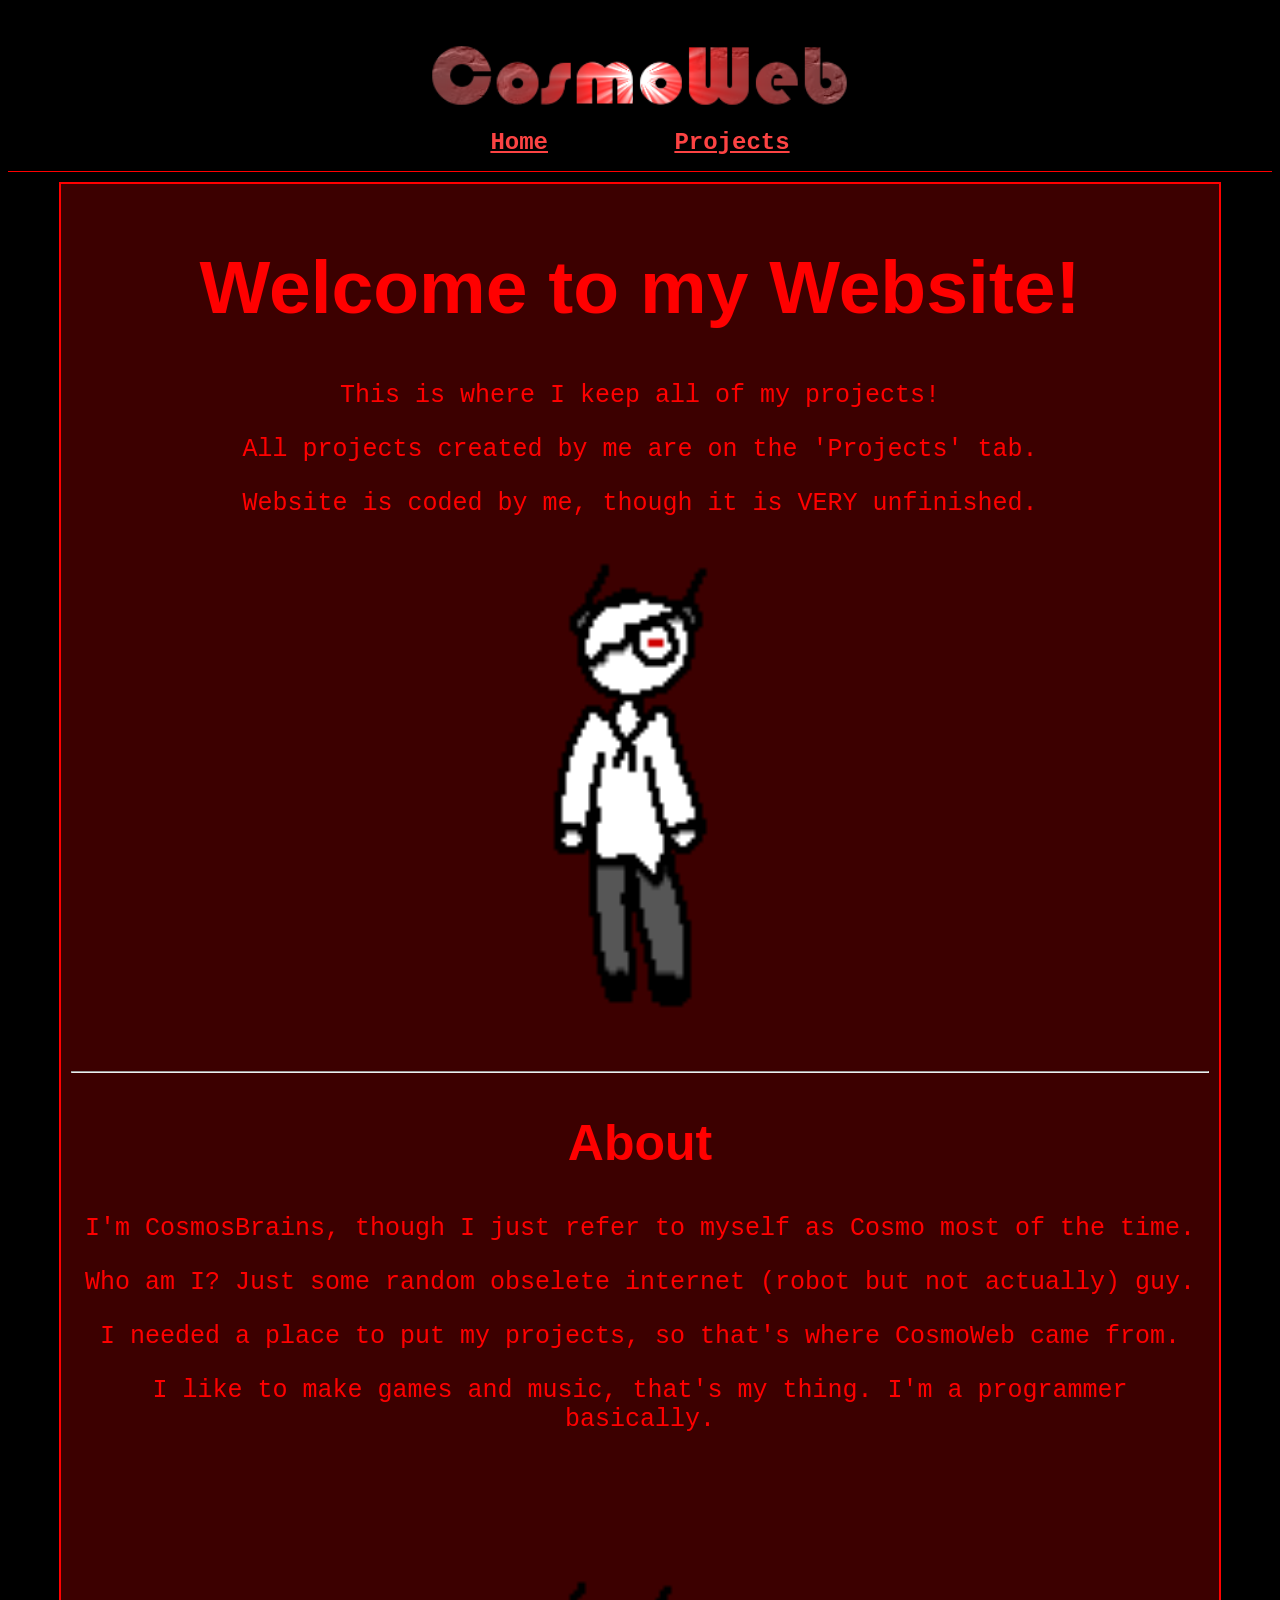
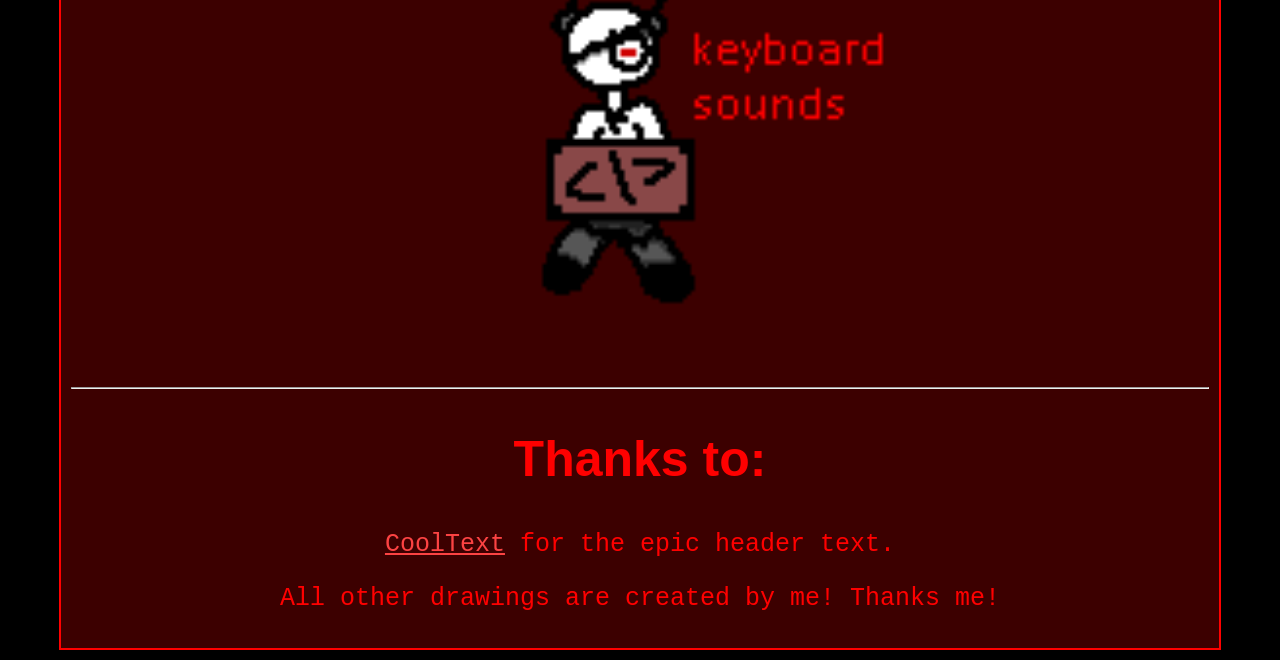
==== index.html @ 783e267b "website exists now" ====
<!DOCTYPE html>
<html>
<head>
    <link rel="stylesheet" href="style.css">
</head>


<body>
<div id="head"></div>

<div class="box">

<h1 class="ce">Welcome to my Website!</h1>

<p class="ce">This is where I keep all of my projects!</p>

<p class="ce">All projects created by me are on the 'Projects' tab.</p>

<p class="ce">Website is coded by me, though it is VERY unfinished.</p>

<img class="img_center" src="images/cosmo.png" width="500px">

<hr>

<h2 class = "ce">About</h2>

<p class="ce">I'm CosmosBrains, though I just refer to myself as Cosmo most of the time.</p>

<p class="ce">Who am I? Just some random obselete internet (robot but not actually) guy.</p>

<p class="ce">I needed a place to put my projects, so that's where CosmoWeb came from.</p>

<p class="ce">I like to make games and music, that's my thing. I'm a programmer basically.</p>

<img class="img_center" src="images/computer_cosmo.png" width="500px">

<hr>

<h2 class="ce">Thanks to:</h2>

<p class="ce"><a href="https://cooltext.com/">CoolText</a> for the epic header text.</p>
<p class="ce">All other drawings are created by me! Thanks me!</p>

</div>



<script>

    fetch("header.html")
    .then(response => response.text())
    .then(data => {
    document.getElementById("head").innerHTML = data
    })

</script>

</body>

</html>
---- style.css ----
body {

    background-color: black;
    

    color: red

}

a
{
    color: rgb(252, 67, 67);

}

.navlist {
    list-style: none;
    padding: 0;
    margin: 0;
    display: flex;
    justify-content: center;
    gap: 10%;
}

.bar {
    border-bottom: 1px solid red;
    padding: 15px 0;   
}

.navlist a {
    transition: color 0.3s;
    font-family:'Courier New', Courier, monospace;
    font-weight: bolder;
    font-size: 24px;
}

.navlist a:hover {
    color: rgb(255,200,200)
}

.bar img {
    display: block;
    margin-left: auto;
    margin-right: auto;
    width: 35%;
    padding: 10px 0;
}

img {
    image-rendering: crisp-edges;
}

.img_center {
    display: block;
    margin-left: auto;
    margin-right: auto;
    padding: 10px 0;
}

.sc {
    margin-left: auto; 
    margin-right: auto; 
    width: 50%;
}

.ce {
    text-align: center;
}

p {
    font-family:monospace;
    font-size: 25px;
}

h1
{
    font-family:Arial, Helvetica, sans-serif;
    font-size: 75px;
}

h2
{
    font-family:Arial, Helvetica, sans-serif;
    font-size: 50px;
}
.box {
    width: 90%;
    height: 200%;
    border: 2px solid red;
    padding: 10px;
    background-color: rgb(60,0,0);
    margin: 10px;
    display: block;
    margin-left: auto;
    margin-right: auto;
}

hr {
    color: red
}

.buttonc
{
    display: block;
    margin-left: auto;
    margin-right: auto;    
}

button {

    font-size: 50px;
    background-color: rgb(100,0,0);
    border-color: red;
    color: red;
    font-family: Impact, Haettenschweiler, 'Arial Narrow Bold', sans-serif;
    transition: 0.1s ease;
    padding: 5px 70px;
}

.buttonimage {
    vertical-align: middle; 
    margin-left: auto;
    margin-right: auto;    
    
}

.bidiv {
    text-align: center; 
    margin: 0;
    padding: 20px;
}

.buttonwithimage {
    vertical-align: middle; /* Aligns the image vertically with the button */
    margin-left: auto;
    margin-right: auto;    
    




}

button:hover {
    background-color: rgb(50,0,0);
    color: red;
}
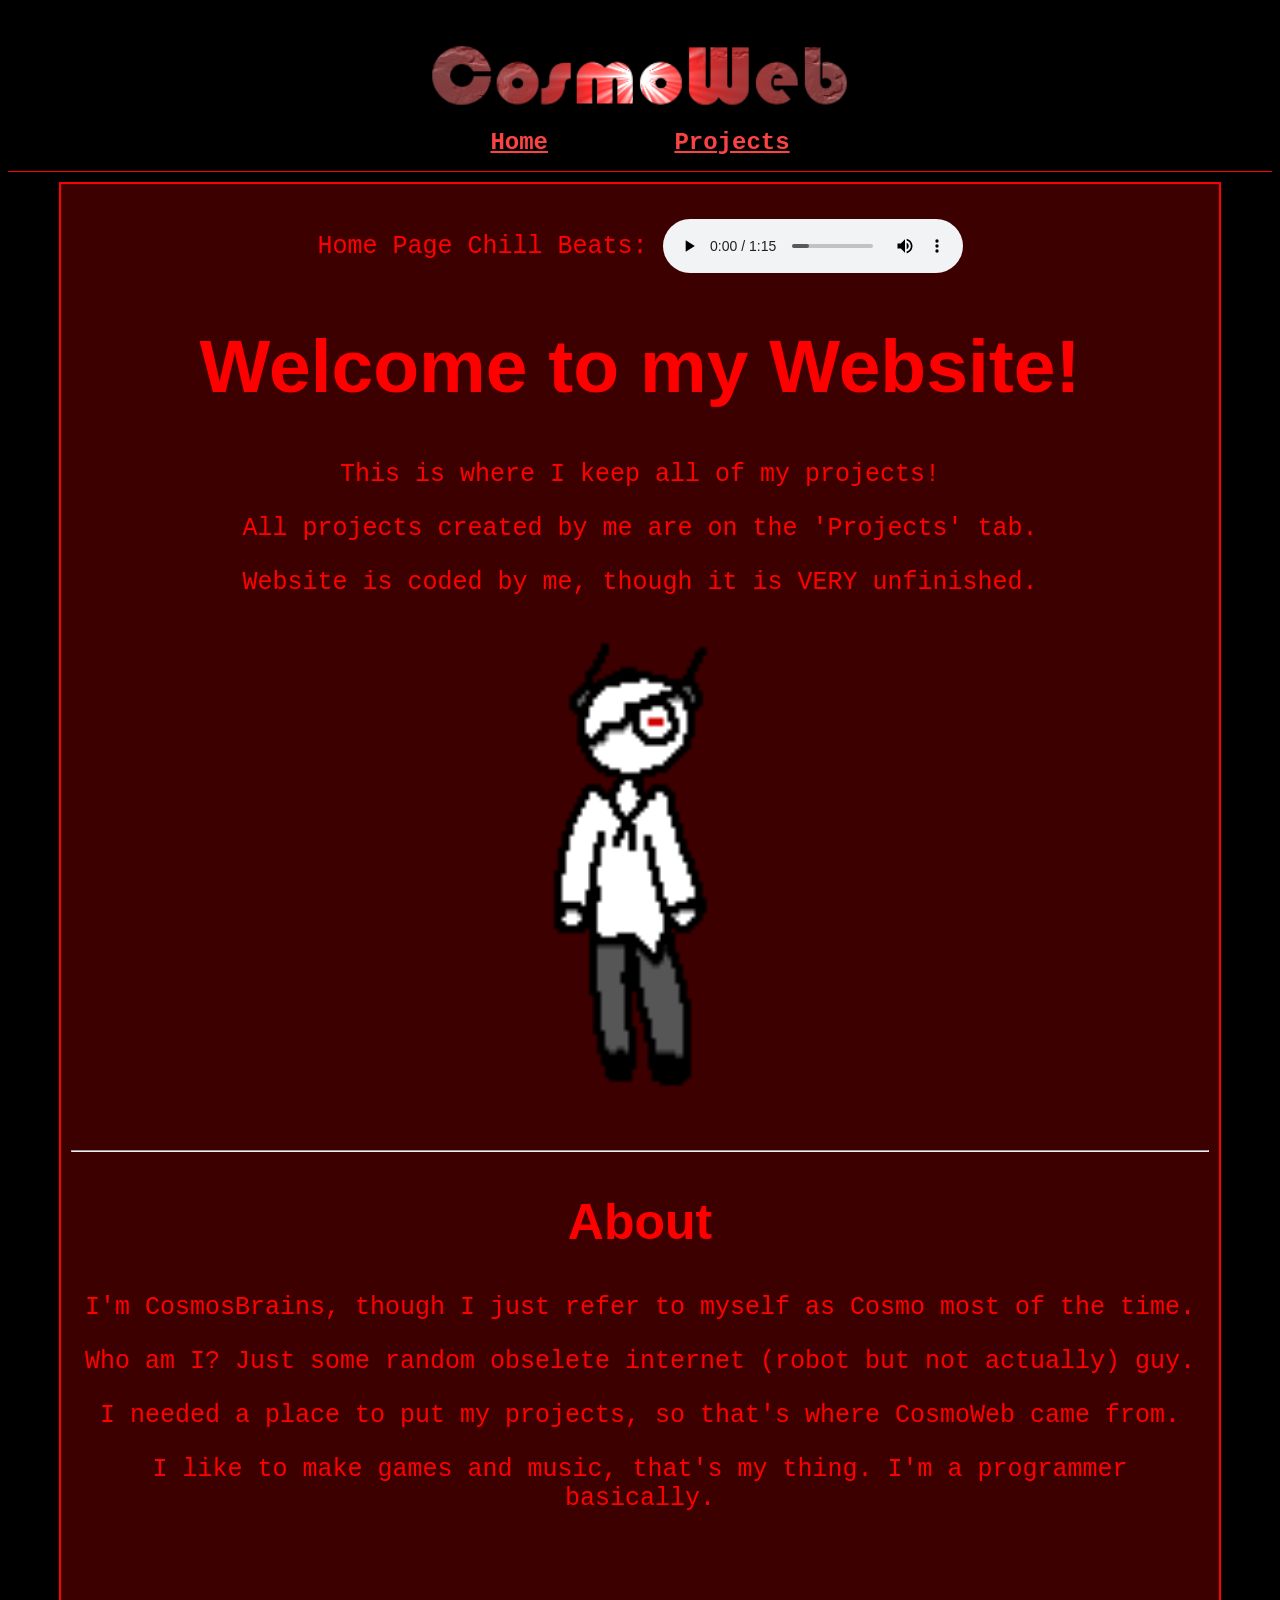
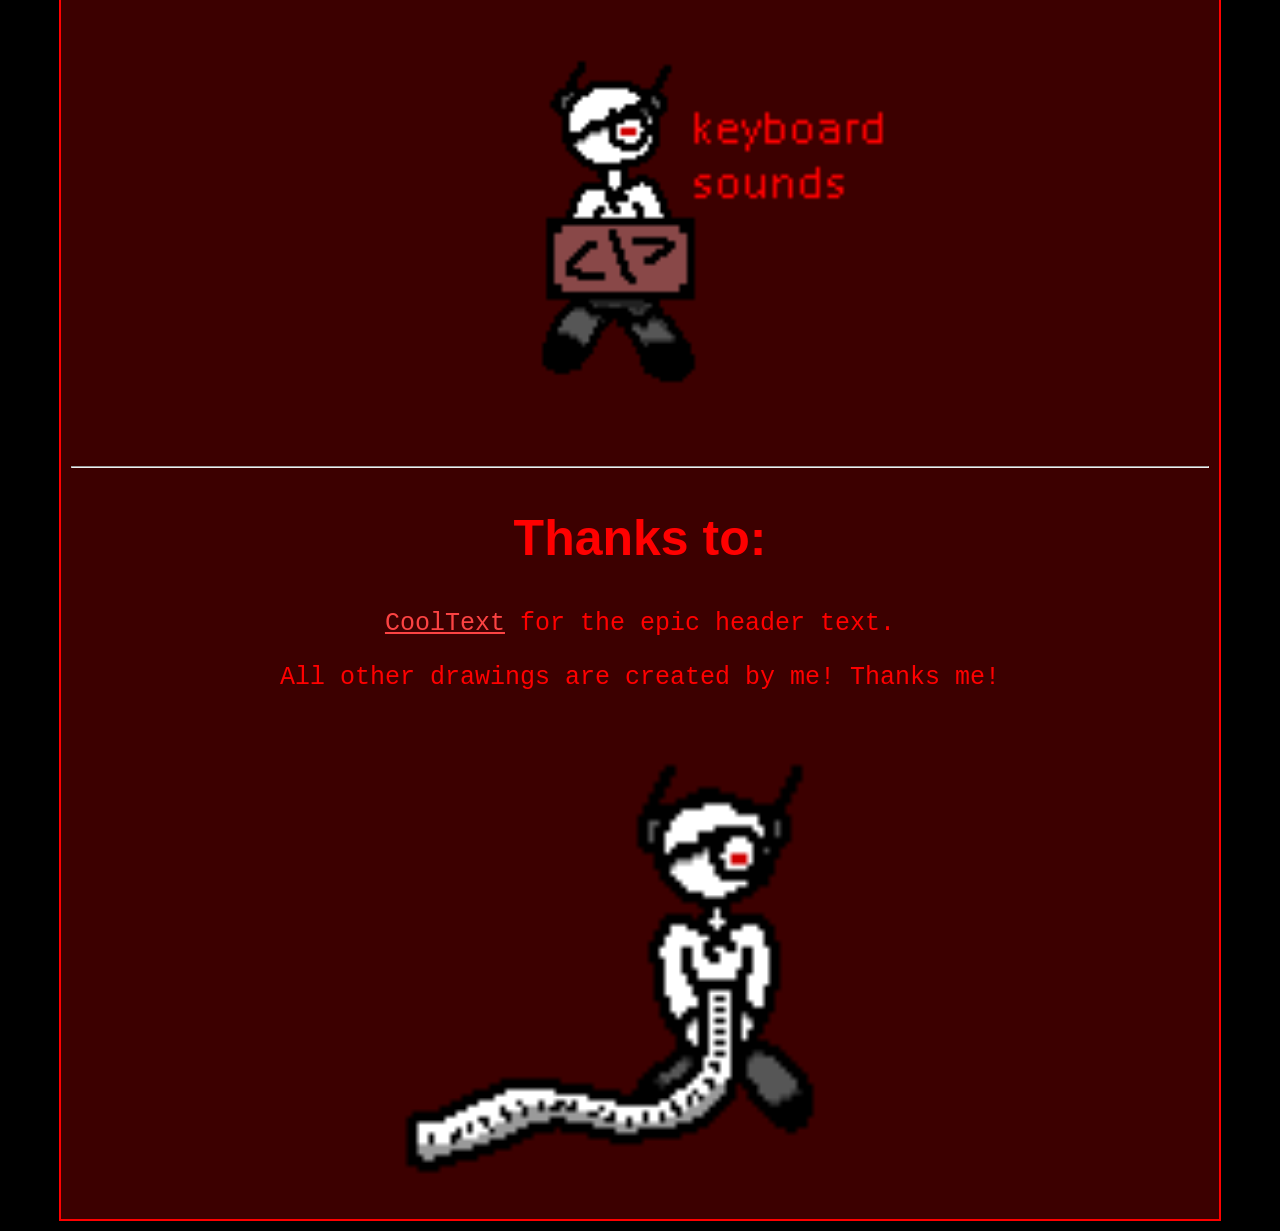
==== commit b4c8264a: "nice" ====
--- a/index.html
+++ b/index.html
@@ -2,6 +2,8 @@
 <html>
 <head>
     <link rel="stylesheet" href="style.css">
+    <title>CosmoWeb Home</title>
+    <link rel="icon" type="image/x-icon" href="images/favicon.ico">
 </head>
 
 
@@ -9,6 +11,12 @@
 <div id="head"></div>
 
 <div class="box">
+
+<p class="ce">Home Page Chill Beats: <audio controls preload="auto" loop="true">
+
+  <source src="audio/CosmoWeb.wav" type="audio/wav">
+    Unfortunately, it appears your browser is walking around with a cane apparently.
+</audio></p>
 
 <h1 class="ce">Welcome to my Website!</h1>
 
@@ -22,7 +30,7 @@
 
 <hr>
 
-<h2 class = "ce">About</h2>
+<h2 class="ce">About</h2>
 
 <p class="ce">I'm CosmosBrains, though I just refer to myself as Cosmo most of the time.</p>
 
@@ -40,6 +48,7 @@
 
 <p class="ce"><a href="https://cooltext.com/">CoolText</a> for the epic header text.</p>
 <p class="ce">All other drawings are created by me! Thanks me!</p>
+<img class="img_center" src="images/credits.png" width="500px">
 
 </div>
 
--- a/style.css
+++ b/style.css
@@ -144,4 +144,8 @@
 button:hover {
     background-color: rgb(50,0,0);
     color: red;
+}
+
+audio {
+    vertical-align: middle;
 }
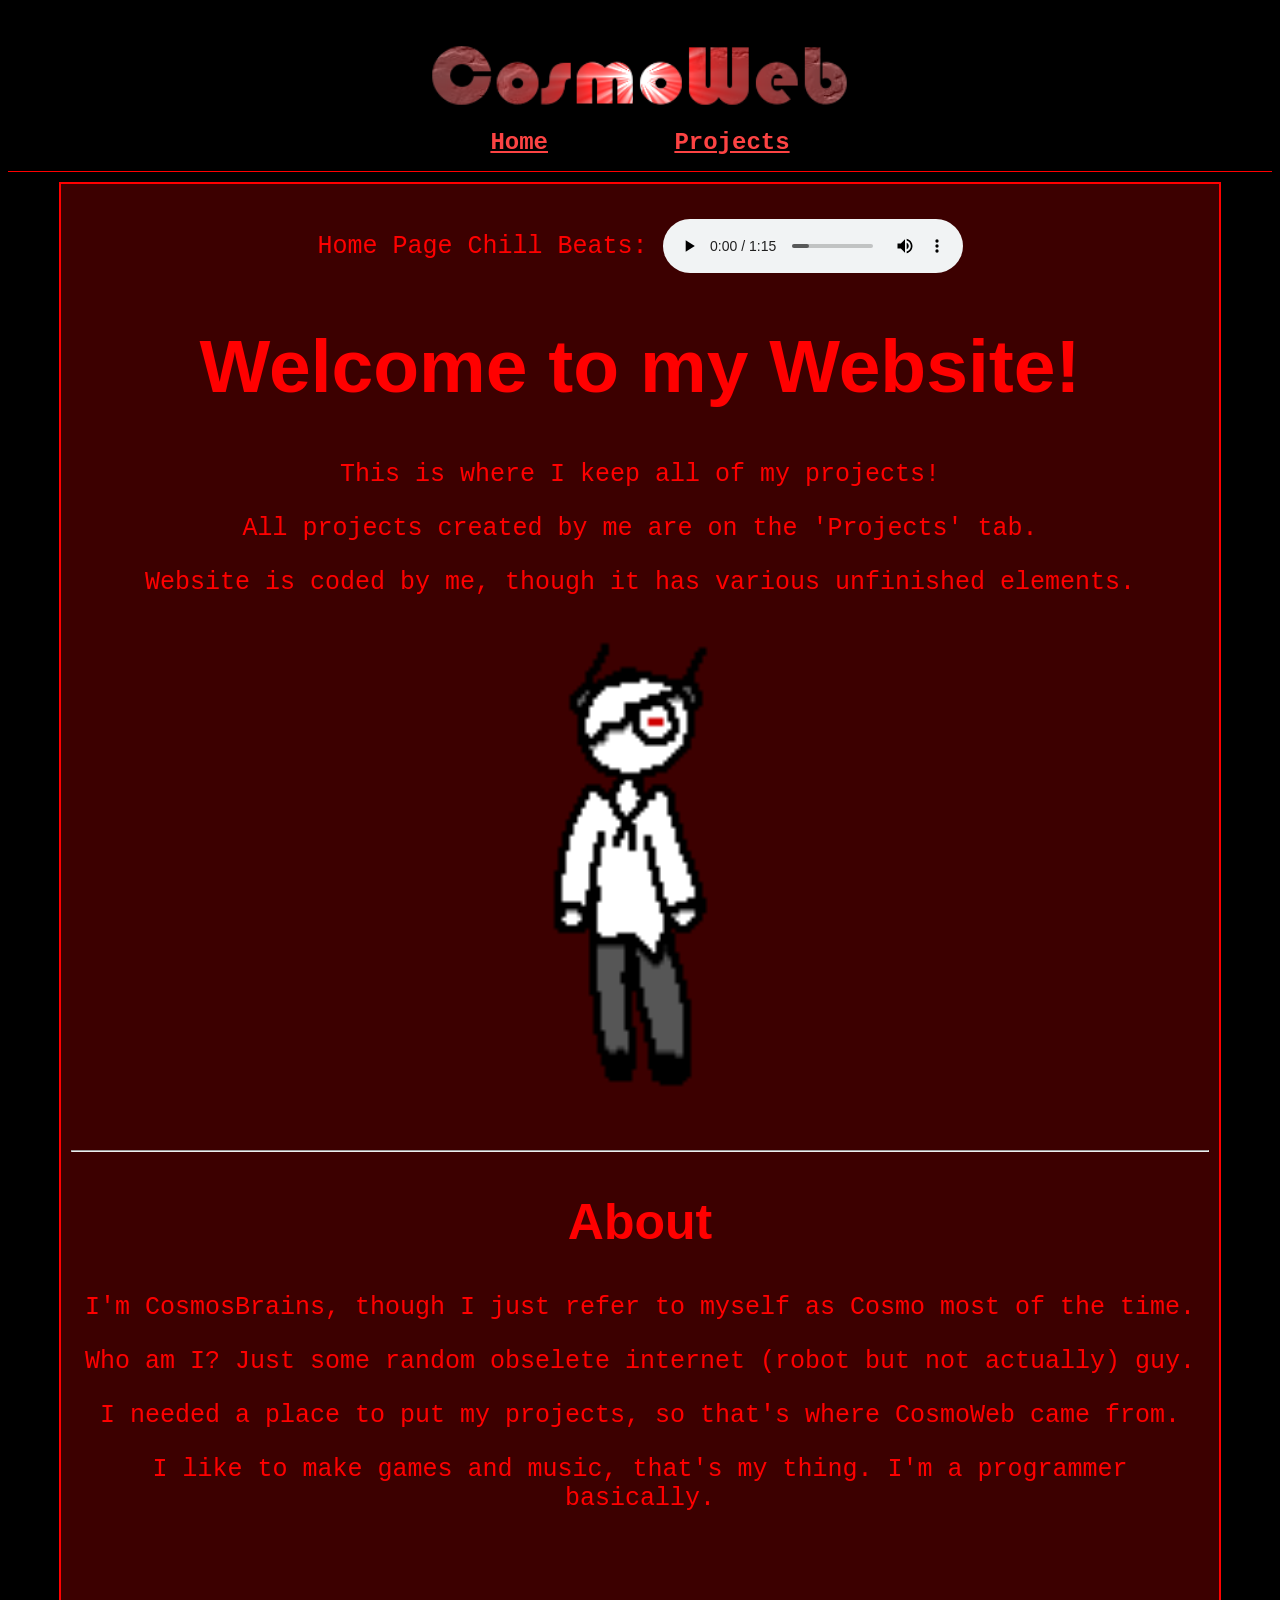
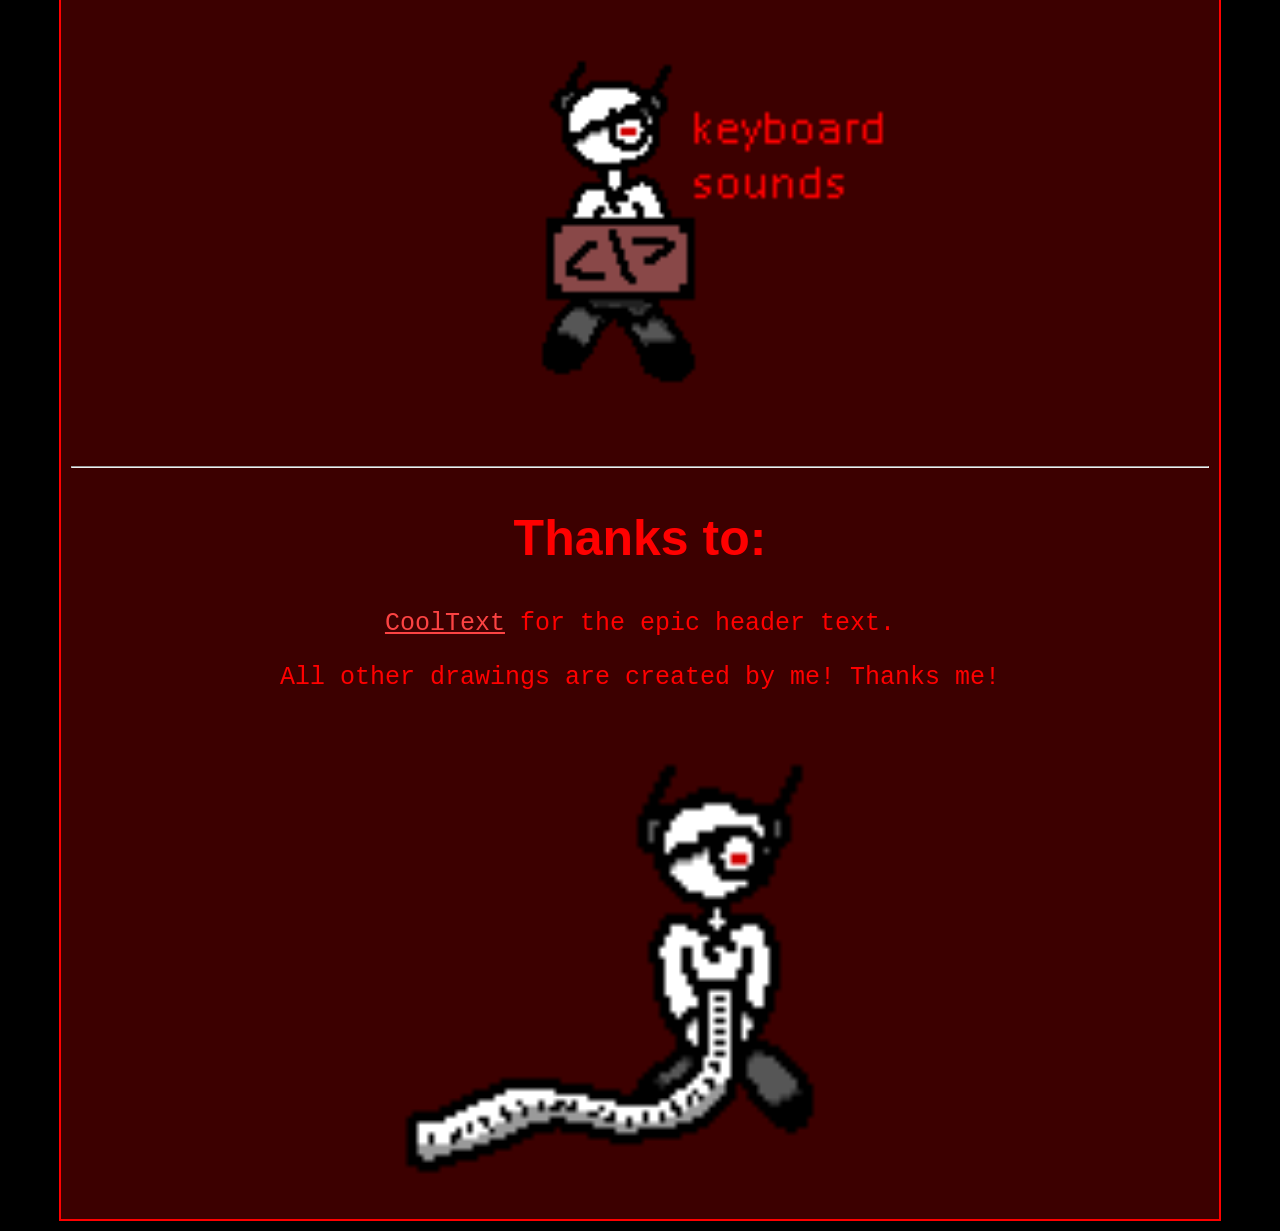
==== commit d4cab4ac: "added 404" ====
--- a/index.html
+++ b/index.html
@@ -24,7 +24,7 @@
 
 <p class="ce">All projects created by me are on the 'Projects' tab.</p>
 
-<p class="ce">Website is coded by me, though it is VERY unfinished.</p>
+<p class="ce">Website is coded by me, though it has various unfinished elements.</p>
 
 <img class="img_center" src="images/cosmo.png" width="500px">
 
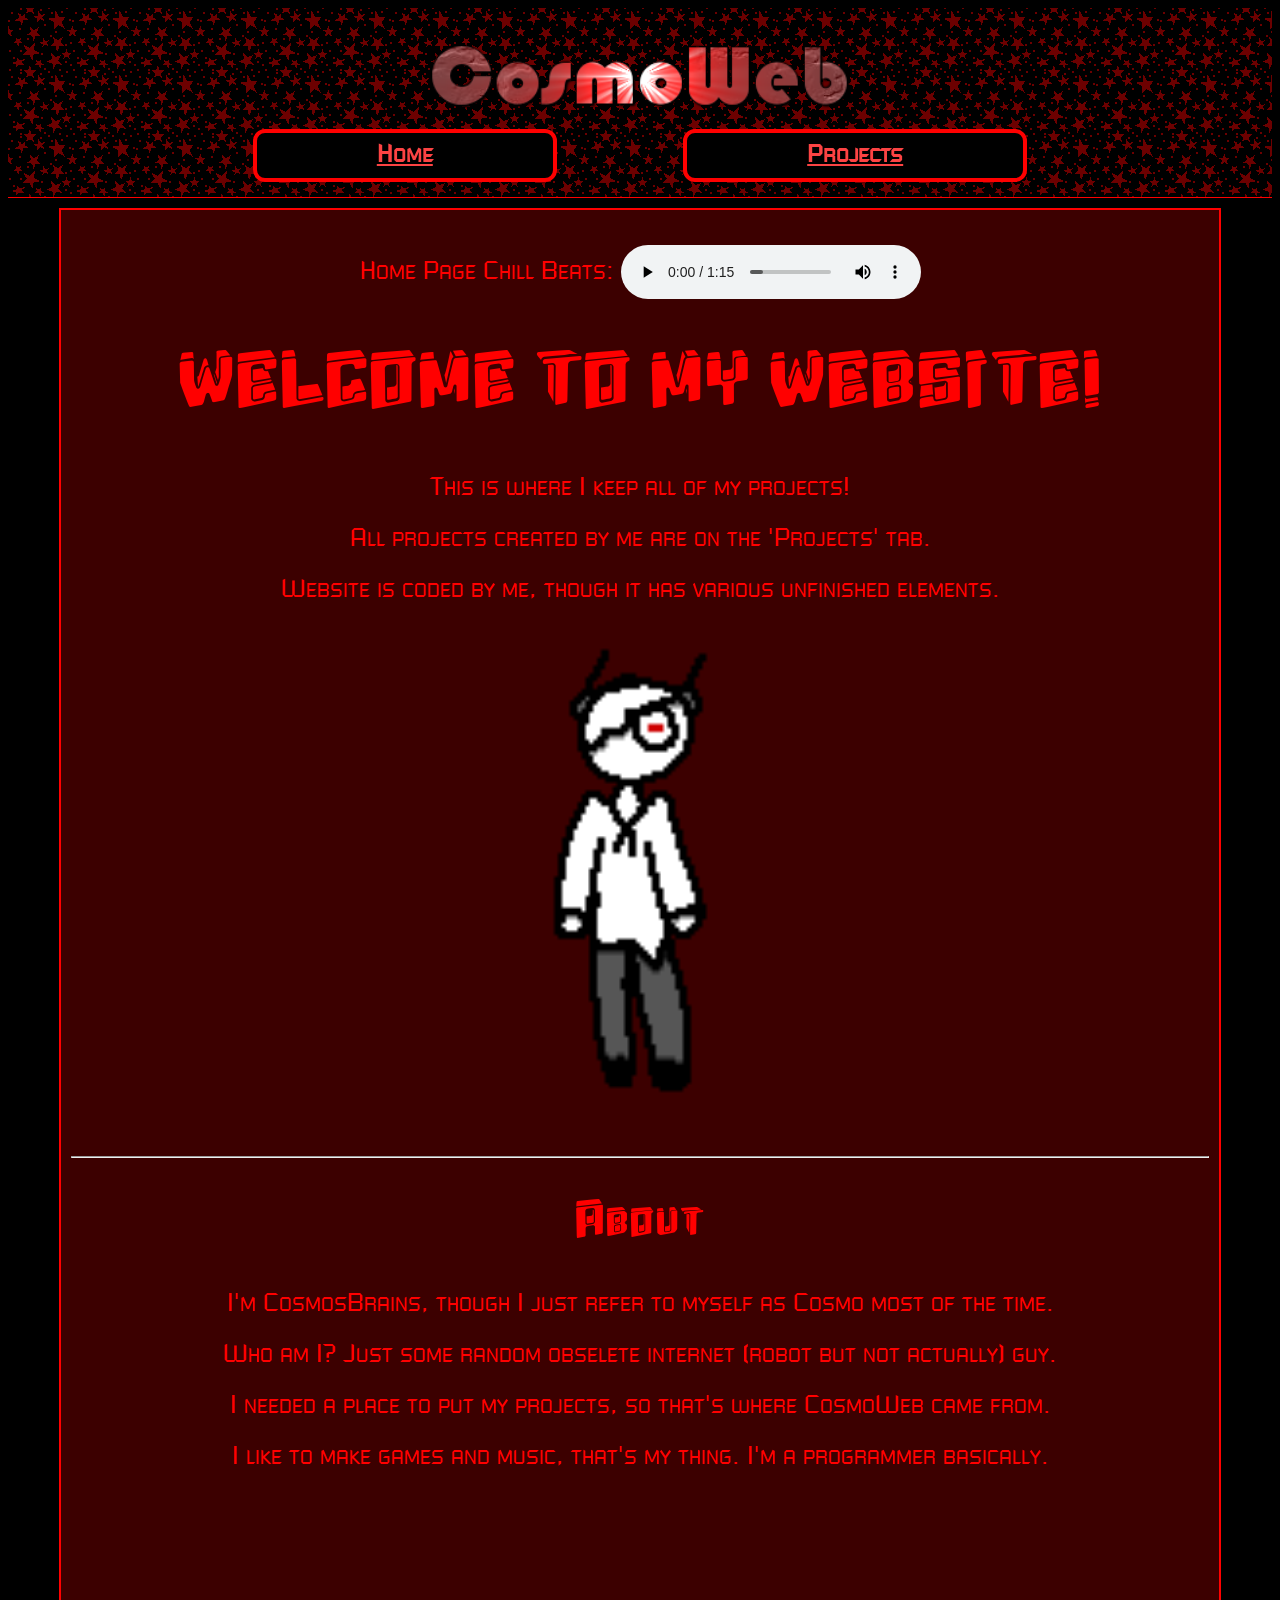
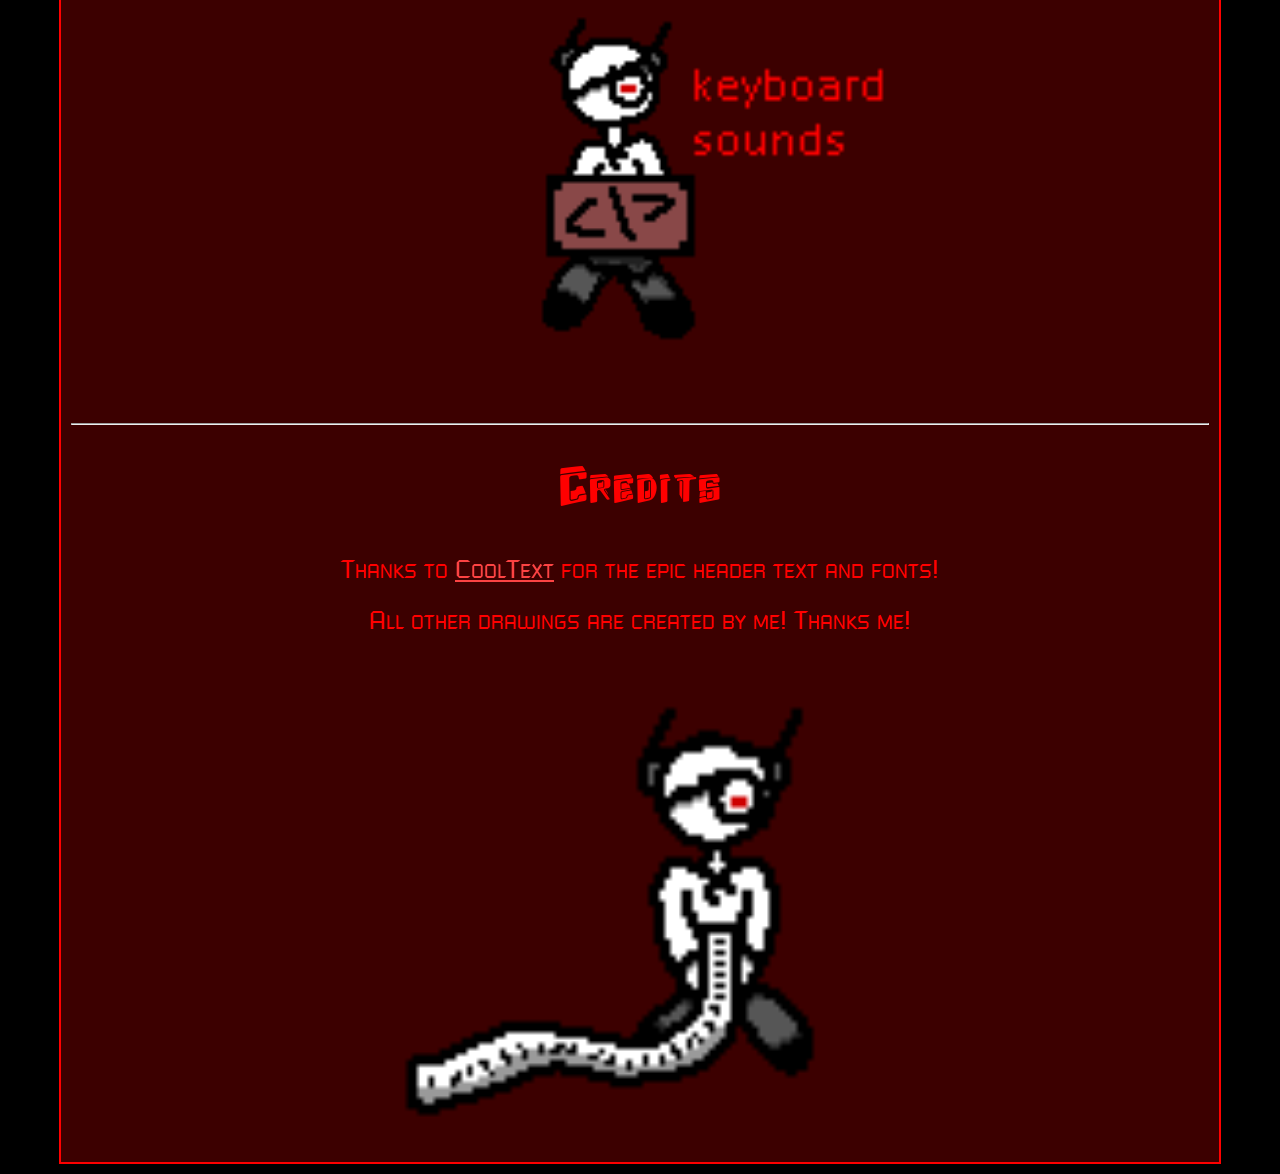
==== commit 702c516e: "Added additional features!" ====
--- a/index.html
+++ b/index.html
@@ -18,7 +18,7 @@
     Unfortunately, it appears your browser is walking around with a cane apparently.
 </audio></p>
 
-<h1 class="ce">Welcome to my Website!</h1>
+<h1 class="ce">WELCOME TO MY WEBSITE!</h1>
 
 <p class="ce">This is where I keep all of my projects!</p>
 
@@ -44,9 +44,9 @@
 
 <hr>
 
-<h2 class="ce">Thanks to:</h2>
+<h2 class="ce">Credits</h2>
 
-<p class="ce"><a href="https://cooltext.com/">CoolText</a> for the epic header text.</p>
+<p class="ce">Thanks to <a href="https://cooltext.com/">CoolText</a> for the epic header text and fonts!</p>
 <p class="ce">All other drawings are created by me! Thanks me!</p>
 <img class="img_center" src="images/credits.png" width="500px">
 
--- a/style.css
+++ b/style.css
@@ -20,22 +20,45 @@
     display: flex;
     justify-content: center;
     gap: 10%;
+    
 }
 
 .bar {
     border-bottom: 1px solid red;
     padding: 15px 0;   
+    background-image: url(images/red_space.png);
+    background-position-y: 0px 0px;
+    background-repeat: repeat;
+    background-size: auto;
+    animation: bar_anim 3s linear infinite;
+}
+
+@keyframes bar_anim {
+
+    0% {background-position-y: 0px; background-position-x: 0px;}
+    100% {background-position-y: 64px; background-position-x: -64px;}
 }
 
 .navlist a {
     transition: color 0.3s;
-    font-family:'Courier New', Courier, monospace;
+    font-family:futured;
     font-weight: bolder;
     font-size: 24px;
 }
 
 .navlist a:hover {
     color: rgb(255,200,200)
+}
+
+.navlist li {
+border: 4px solid red;
+background-color: black;
+padding: 10px 120px;
+border-radius: 12px;
+
+border-color: red;
+
+
 }
 
 .bar img {
@@ -68,19 +91,31 @@
 }
 
 p {
-    font-family:monospace;
+    font-family:futured;
     font-size: 25px;
+}
+
+@font-face {
+            font-family: 'energydimension';
+            src: url(fonts/energydimension.ttf);
+}
+
+@font-face {
+            font-family: 'futured';
+            src: url(fonts/futured.ttf);
 }
 
 h1
 {
-    font-family:Arial, Helvetica, sans-serif;
+    font-family: energydimension;
     font-size: 75px;
+    font-weight: lighter;
 }
 
 h2
 {
-    font-family:Arial, Helvetica, sans-serif;
+    font-family: energydimension;
+    font-weight: lighter;
     font-size: 50px;
 }
 .box {
@@ -112,7 +147,7 @@
     background-color: rgb(100,0,0);
     border-color: red;
     color: red;
-    font-family: Impact, Haettenschweiler, 'Arial Narrow Bold', sans-serif;
+    font-family: futured;
     transition: 0.1s ease;
     padding: 5px 70px;
 }
@@ -131,7 +166,7 @@
 }
 
 .buttonwithimage {
-    vertical-align: middle; /* Aligns the image vertically with the button */
+    vertical-align: middle;
     margin-left: auto;
     margin-right: auto;    
     
@@ -148,4 +183,4 @@
 
 audio {
     vertical-align: middle;
-}+}
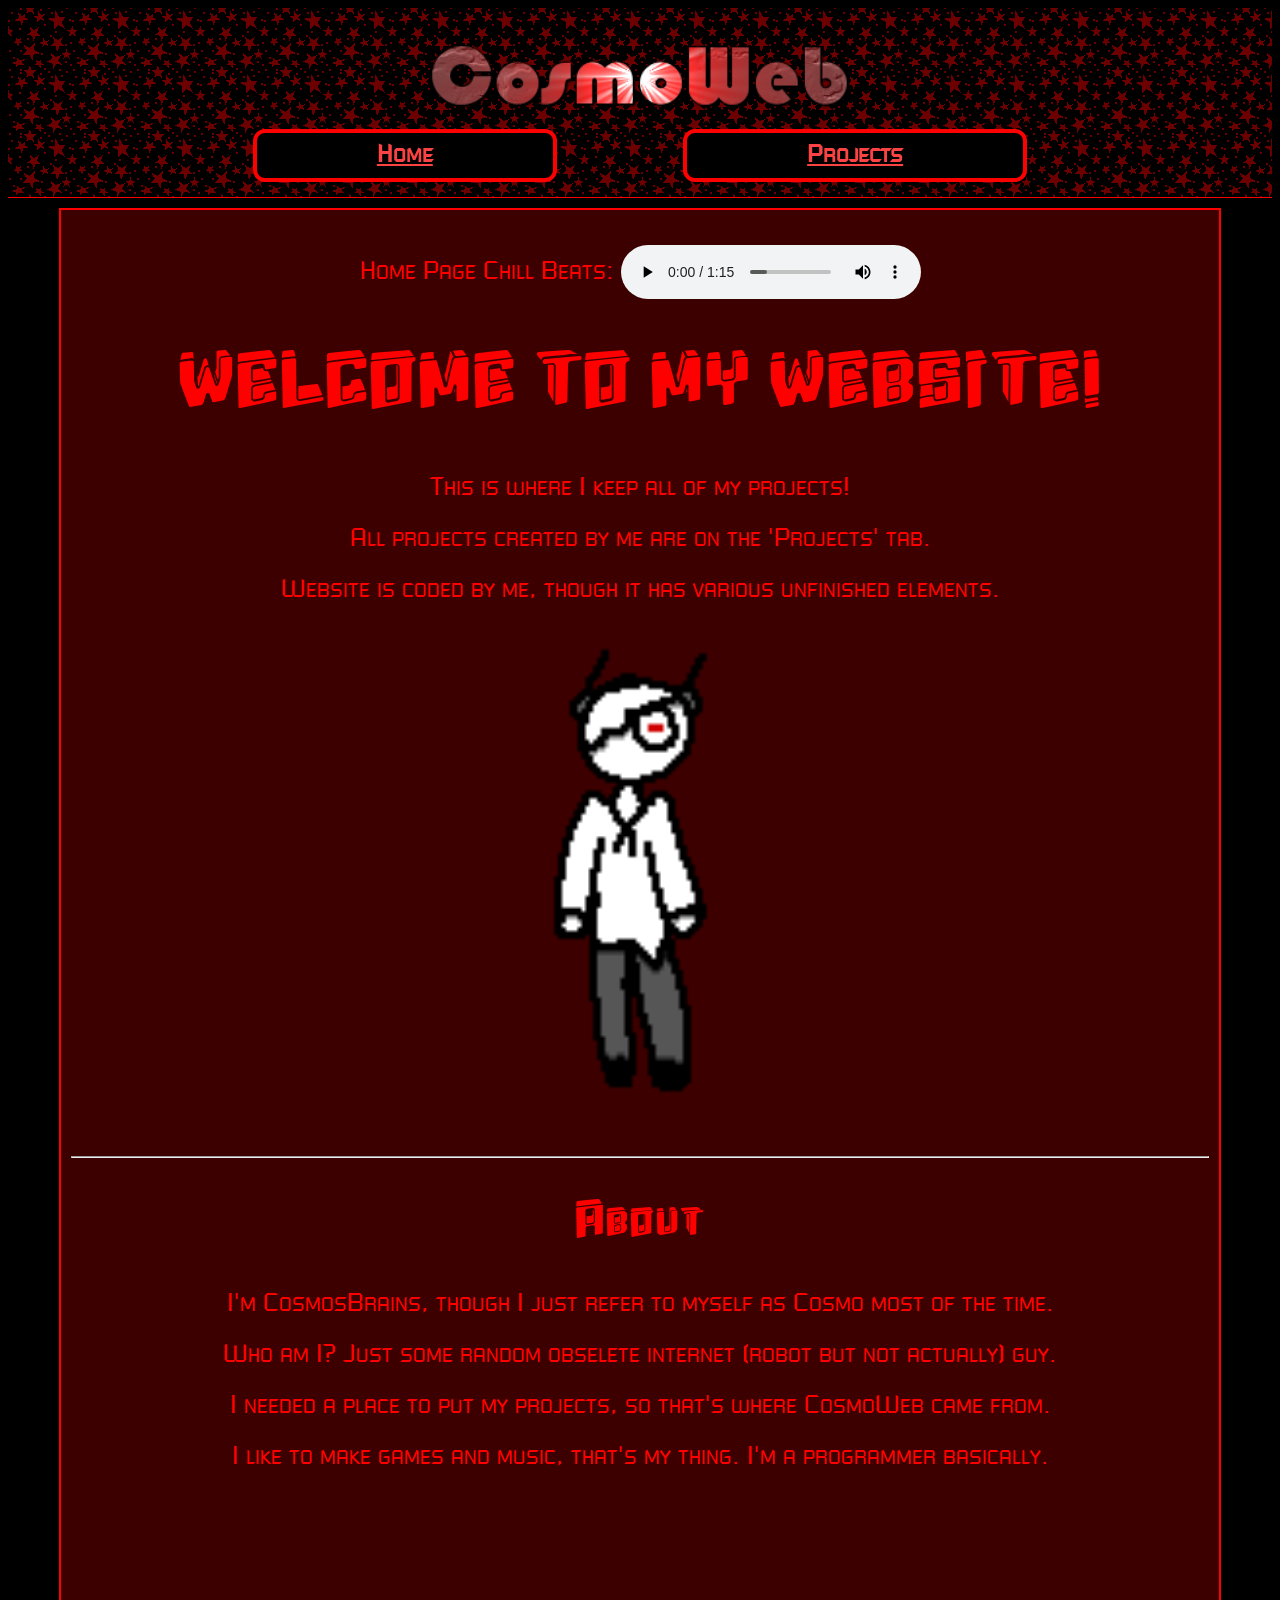
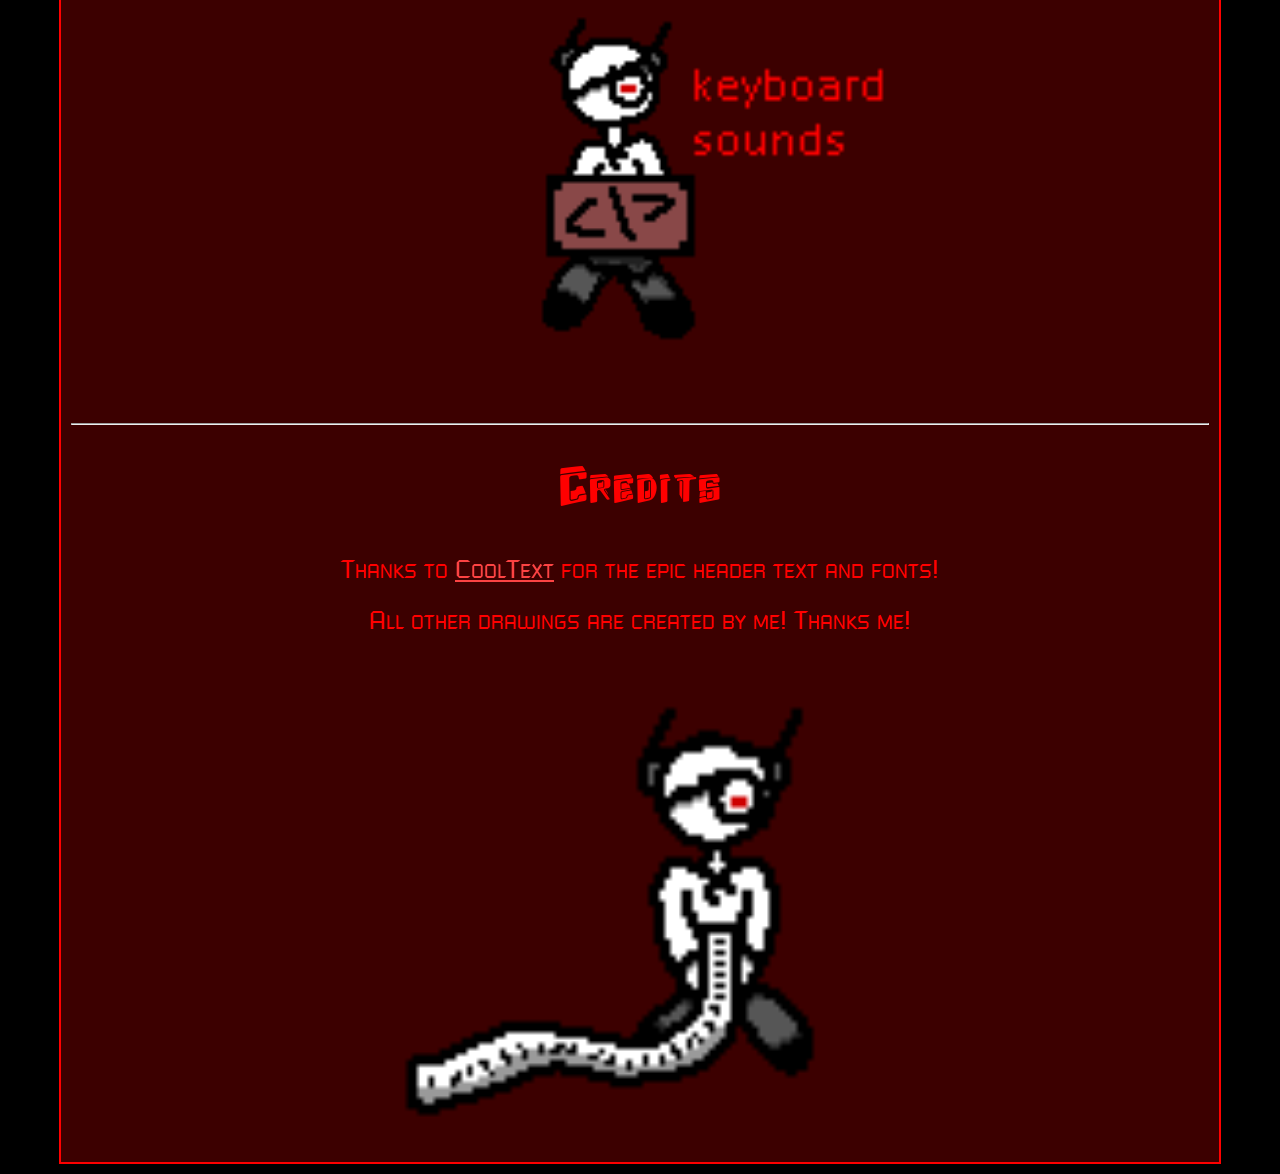
==== commit 2b44f6dc: "Added alt text, easter eggs and secrets, JS fixes, better header implementation, and did it mention " ====
--- a/index.html
+++ b/index.html
@@ -2,6 +2,7 @@
 <html>
 <head>
     <link rel="stylesheet" href="style.css">
+    <script src="header.js"></script>
     <title>CosmoWeb Home</title>
     <link rel="icon" type="image/x-icon" href="images/favicon.ico">
 </head>
@@ -26,9 +27,12 @@
 
 <p class="ce">Website is coded by me, though it has various unfinished elements.</p>
 
-<img class="img_center" src="images/cosmo.png" width="500px">
+<img class="img_center" src="images/cosmo.png" alt="It's a robot. Their name is Cosmo. They're also me." title="beep boop" width="500px">
 
 <hr>
+
+<!--Look for secrets I see! Trying looking in the console log, there might be someone there. Or not.-->
+<!--Don't get lost!-->
 
 <h2 class="ce">About</h2>
 
@@ -40,7 +44,7 @@
 
 <p class="ce">I like to make games and music, that's my thing. I'm a programmer basically.</p>
 
-<img class="img_center" src="images/computer_cosmo.png" width="500px">
+<img class="img_center" src="images/computer_cosmo.png" alt="Cosmo with a laptop on their lap." title="what do you think they're doing on the laptop?" width="500px">
 
 <hr>
 
@@ -48,22 +52,20 @@
 
 <p class="ce">Thanks to <a href="https://cooltext.com/">CoolText</a> for the epic header text and fonts!</p>
 <p class="ce">All other drawings are created by me! Thanks me!</p>
-<img class="img_center" src="images/credits.png" width="500px">
+<img class="img_center" src="images/credits.png" alt="Cosmo holding a really long piece of paper while sitting." title="how long is this bleeping paper???" width="500px">
 
 </div>
 
-
+</body>
 
 <script>
 
-    fetch("header.html")
-    .then(response => response.text())
-    .then(data => {
-    document.getElementById("head").innerHTML = data
-    })
+console.log("What are you doing... looking for secrets?")
+console.log("...")
+console.log("Well, no one's gonna stop you. But perhaps you should leave the darkness settled?")
+console.log("...")
+console.log("But that wouldn't be very interesting, now would it?")
 
 </script>
 
-</body>
-
 </html>
--- a/style.css
+++ b/style.css
@@ -1,3 +1,8 @@
+
+/* Ah, welcome to the CSS file in charge of the website 'style'. */
+/* There isn't much here, but I emplore you to continue exploring. I'm suprised to find you here at all. */
+/* What are you look for? */
+
 body {
 
     background-color: black;
@@ -10,7 +15,12 @@
 a
 {
     color: rgb(252, 67, 67);
+    transition: color 0.3s;
+}
 
+a:hover
+{
+    color: rgb(255, 184, 184);;
 }
 
 .navlist {
@@ -184,3 +194,5 @@
 audio {
     vertical-align: middle;
 }
+
+/* I might be one of the last sites to use static HTML, CSS, and javascript like this. :[ */
